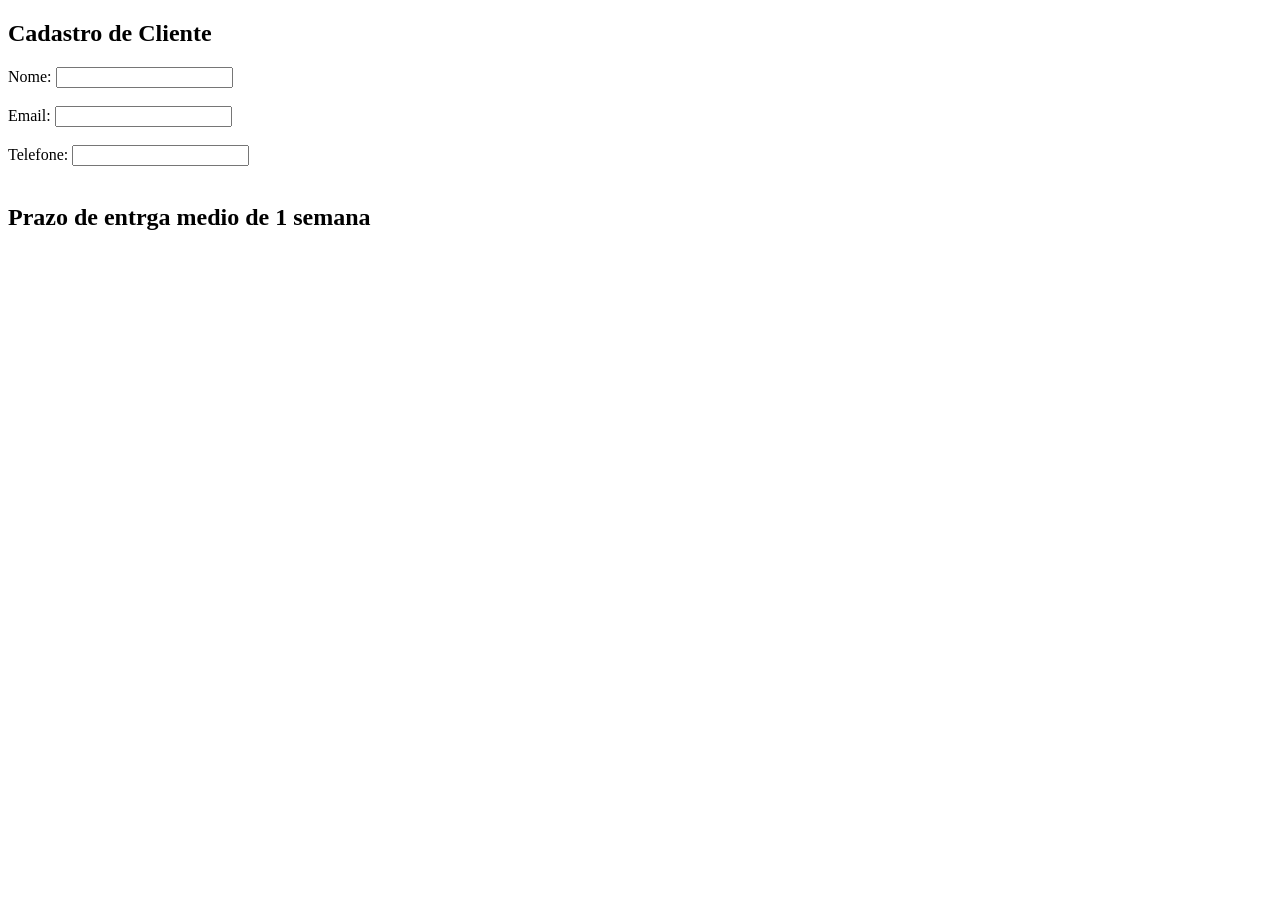
==== cadastro.html @ 70e323fd "Add files via upload" ====
<!DOCTYPE html>
<html>
<head>
    <title>Loja de Bicicletas</title>
    <link rel="stylesheet" href="style.css">
</head>
<body>

<h2>Cadastro de Cliente</h2>
<form>
    Nome: <input type="text"><br><br>
    Email: <input type="text"><br><br>
    Telefone: <input type="text"><br><br>

    <h2>Prazo de entrga medio de 1 semana</h2>
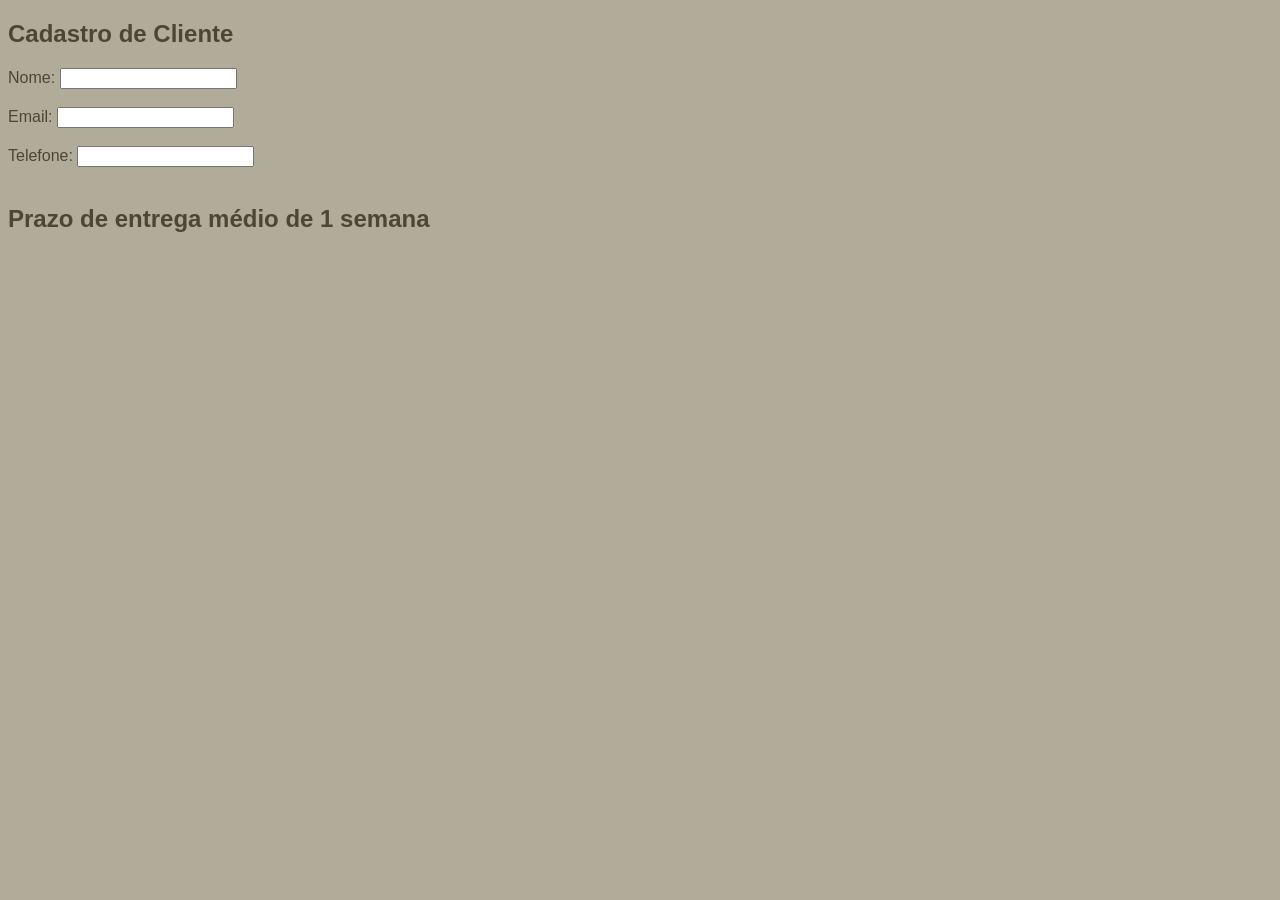
==== commit 443e4560: "Update cadastro.html" ====
--- a/cadastro.html
+++ b/cadastro.html
@@ -12,4 +12,8 @@
     Email: <input type="text"><br><br>
     Telefone: <input type="text"><br><br>
 
-    <h2>Prazo de entrga medio de 1 semana</h2>+    <h2>Prazo de entrega médio de 1 semana</h2>
+</form>
+
+</body>
+</html>
--- a/style.css
+++ b/style.css
@@ -0,0 +1,5 @@
+body  {
+    background-color: #B1AB99;
+    color: #4B4737;
+    font-family: sans-serif, 'Times New Roman'; 
+}
